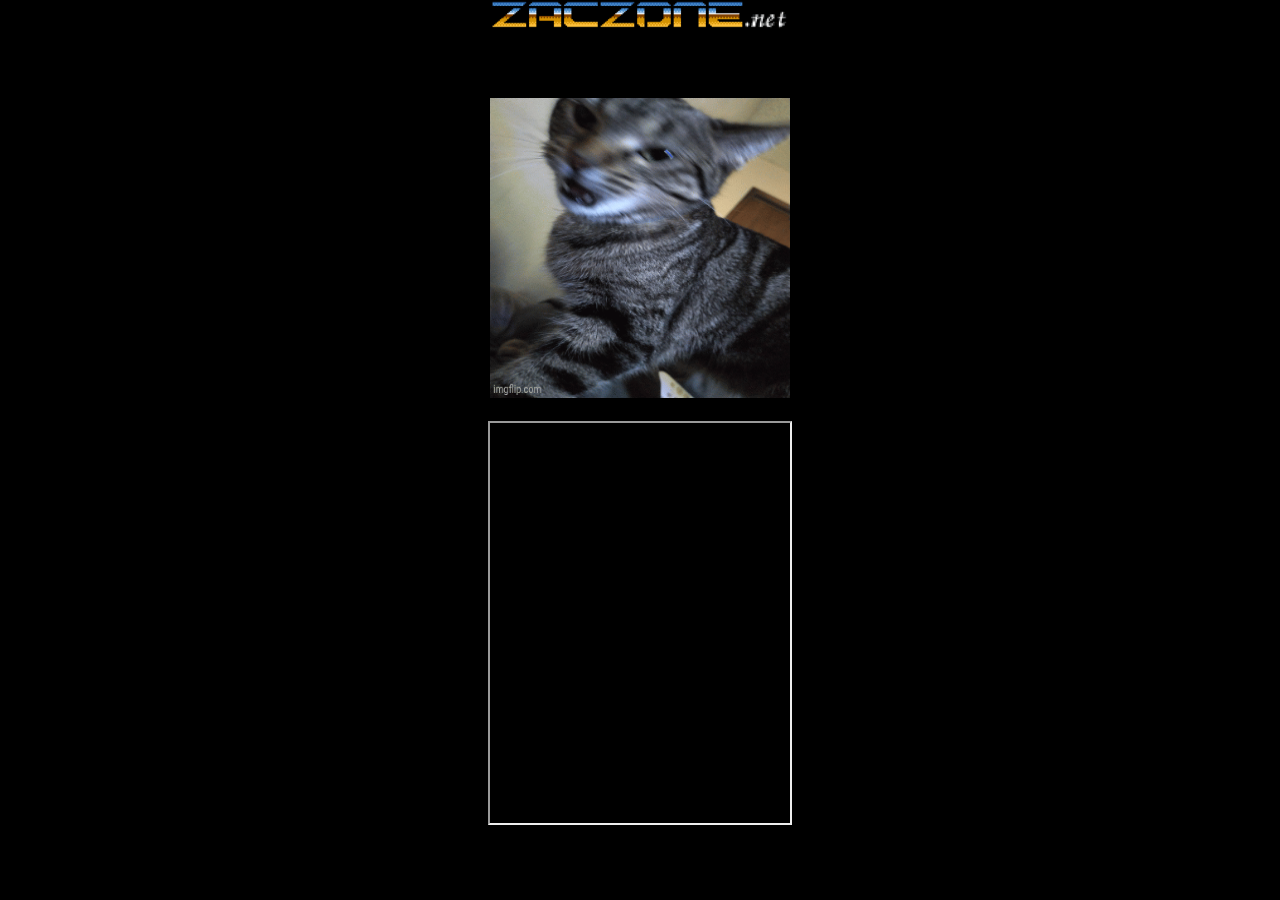
==== index.html @ 198450ae "Update index.html" ====
<!doctype html <html>
<head>
    <link rel="stylesheet" href="style.css" />
</head>

<body>
       <style>
        body {
            background-color: black;
        }

{width:1500px;}
    </style>

</body>
<h1>
    <center>
         <img
        src="zaczone-banner-final.jpg"
        height="30"
        width="300"/>
    </center>
</h1>
<h2>
    <center>
        Is under construction...
    </center>
</h2>
<h3>
    <center> 
        <img
        src="ai3kdd-1.gif"
        height="300"
        width="300"/>
    </center>
</h3>
<h4>
    <center>
        
    </center>
</h4>
<h5>
    <center> 
        <iframe
        src="https://zaczone.atabook.org/"
        height="400"
        width="300"/>
    </center>
</h5>
---- style.css ----
body {
    margin: 0px;
}
#container {
    width: 968px;
    margin: 0px auto;
}
#heaader {
    width: 964px;
    height: 90px;
    background: black;
    order: solid 2px black;
    color: black;
}
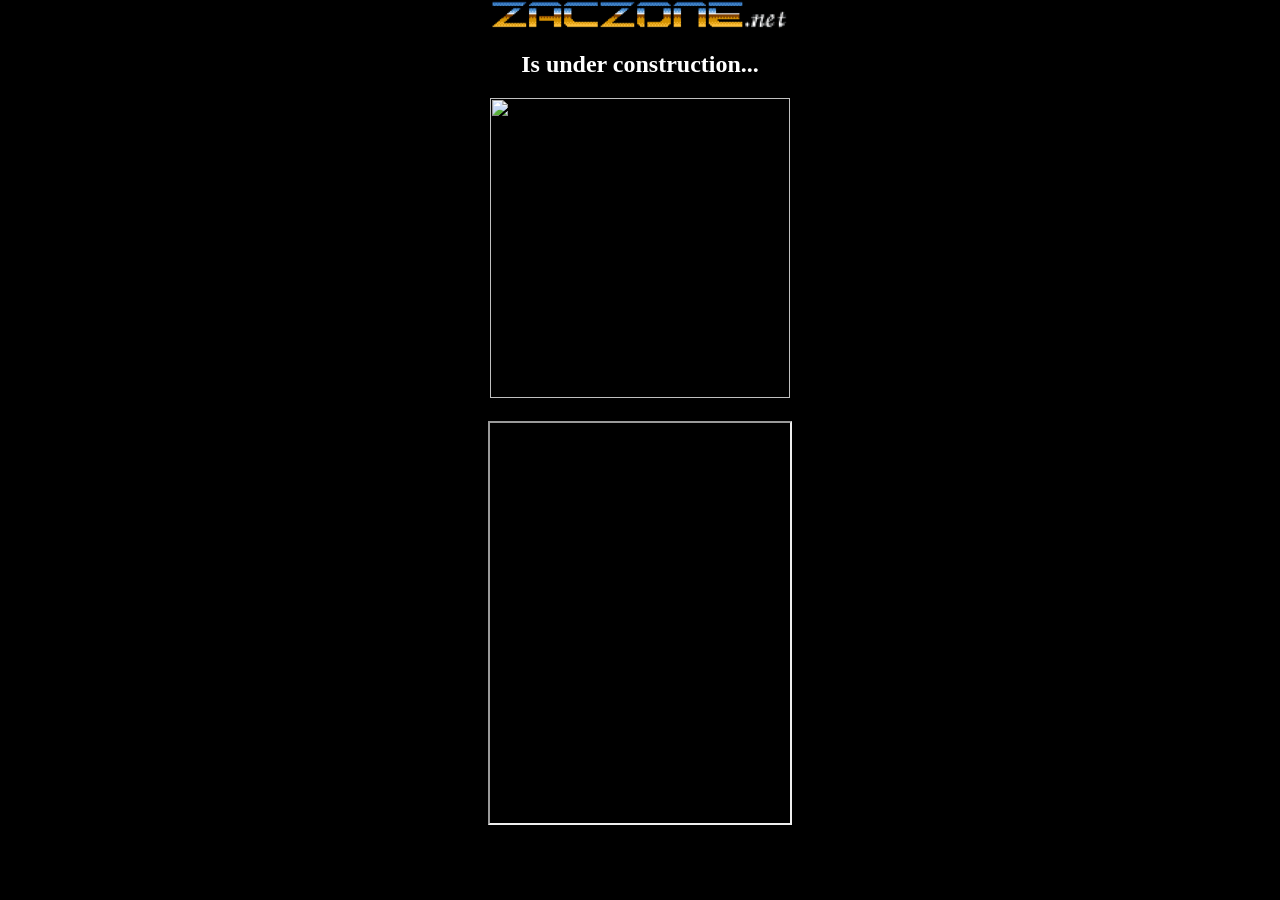
==== commit 8617ee87: "Update index.html" ====
--- a/index.html
+++ b/index.html
@@ -21,15 +21,15 @@
         width="300"/>
     </center>
 </h1>
-<h2>
+<h2 style="color:white;">
     <center>
-        Is under construction...
+       Is under construction...
     </center>
 </h2>
 <h3>
     <center> 
         <img
-        src="ai3kdd-1.gif"
+        src="ai3kdd-1-dithered.gif"
         height="300"
         width="300"/>
     </center>
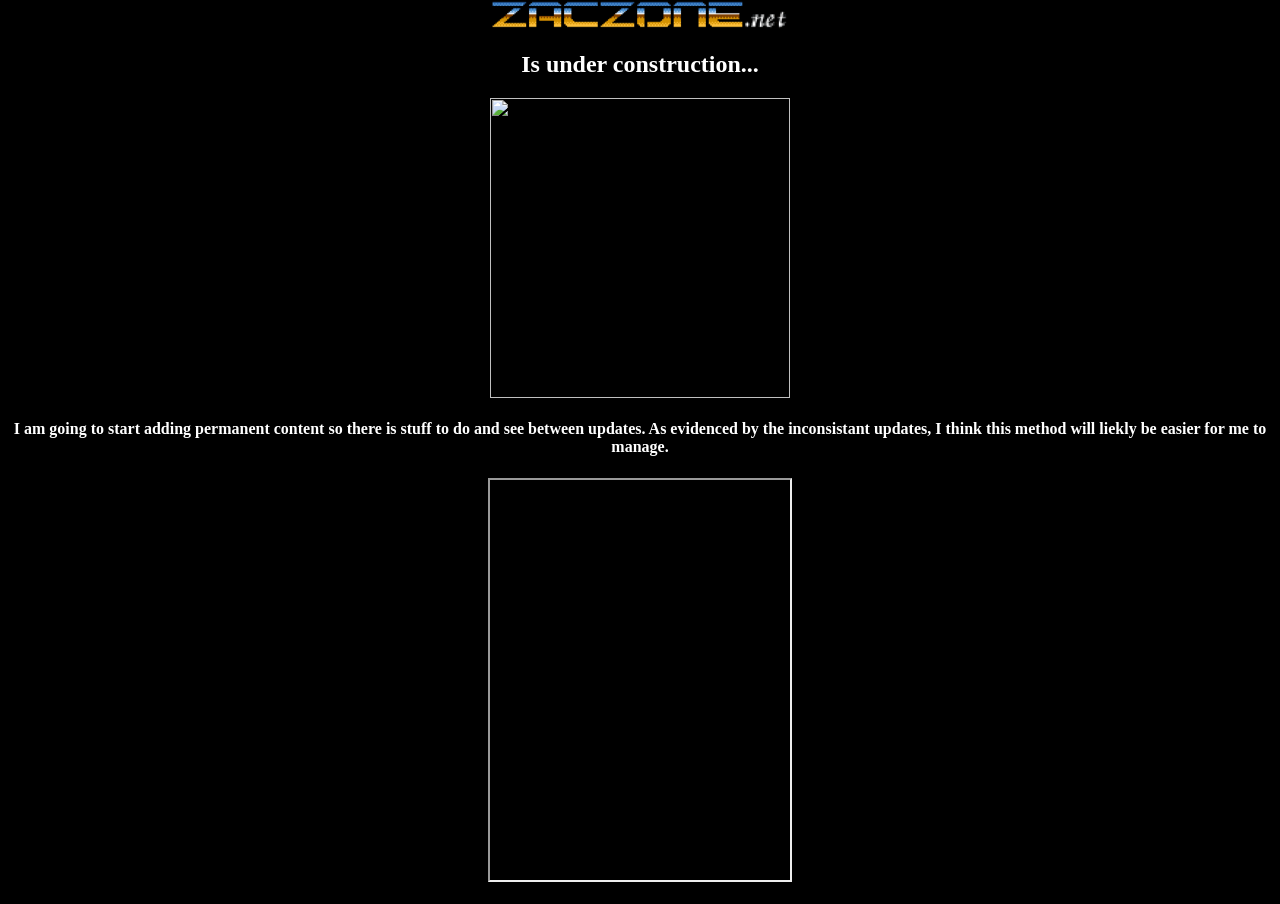
==== commit ac91cbe2: "Update index.html" ====
--- a/index.html
+++ b/index.html
@@ -34,9 +34,9 @@
         width="300"/>
     </center>
 </h3>
-<h4>
+<h4 style="color:white;">
     <center>
-        
+        I am going to start adding permanent content so there is stuff to do and see between updates. As evidenced by the inconsistant updates, I think this method will liekly be easier for me to manage.
     </center>
 </h4>
 <h5>
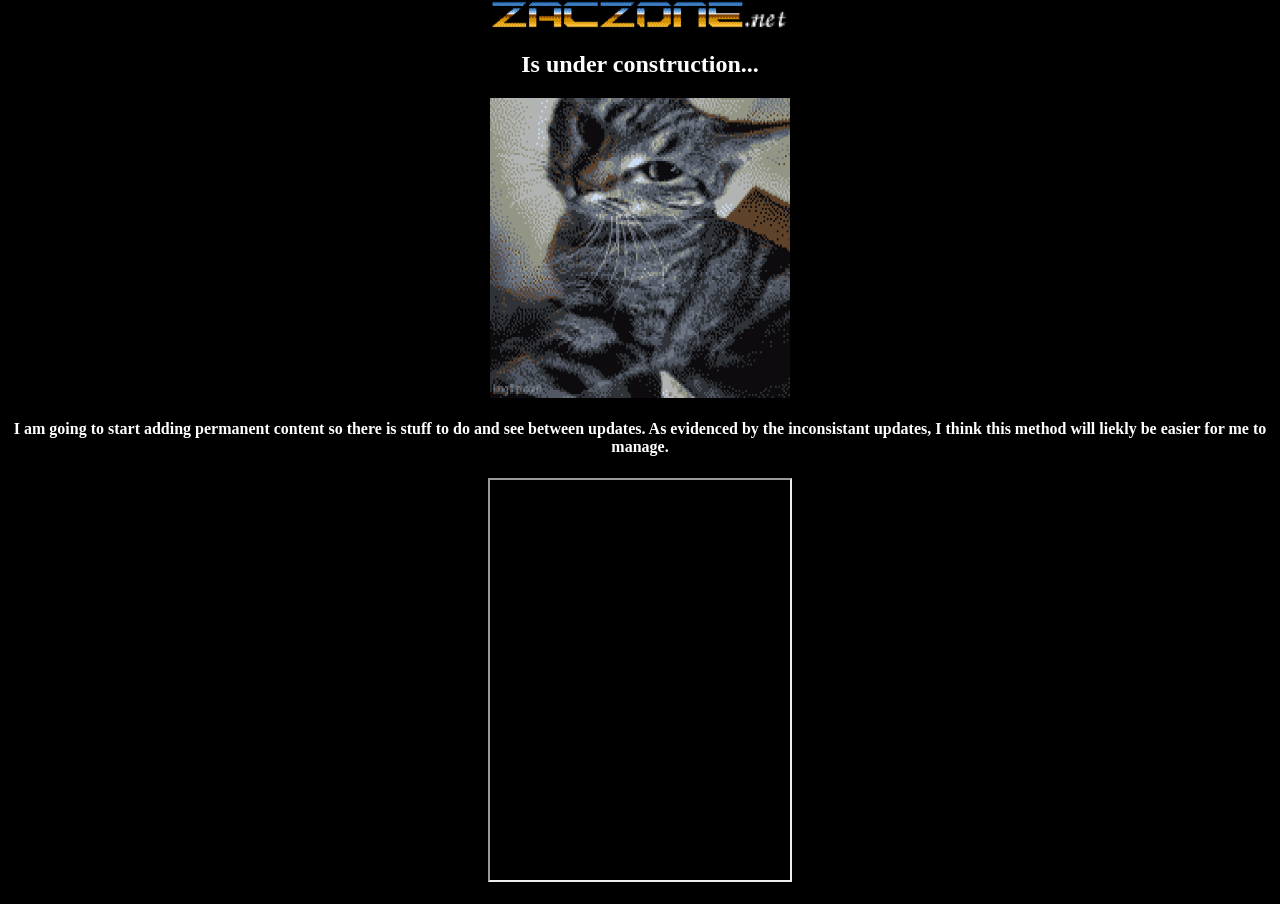
==== commit 58ea63ae: "Update index.html" ====
--- a/index.html
+++ b/index.html
@@ -36,7 +36,8 @@
 </h3>
 <h4 style="color:white;">
     <center>
-        I am going to start adding permanent content so there is stuff to do and see between updates. As evidenced by the inconsistant updates, I think this method will liekly be easier for me to manage.
+        I am going to start adding permanent content so there is stuff to do and see between updates. 
+        As evidenced by the inconsistant updates, I think this method will liekly be easier for me to manage.
     </center>
 </h4>
 <h5>
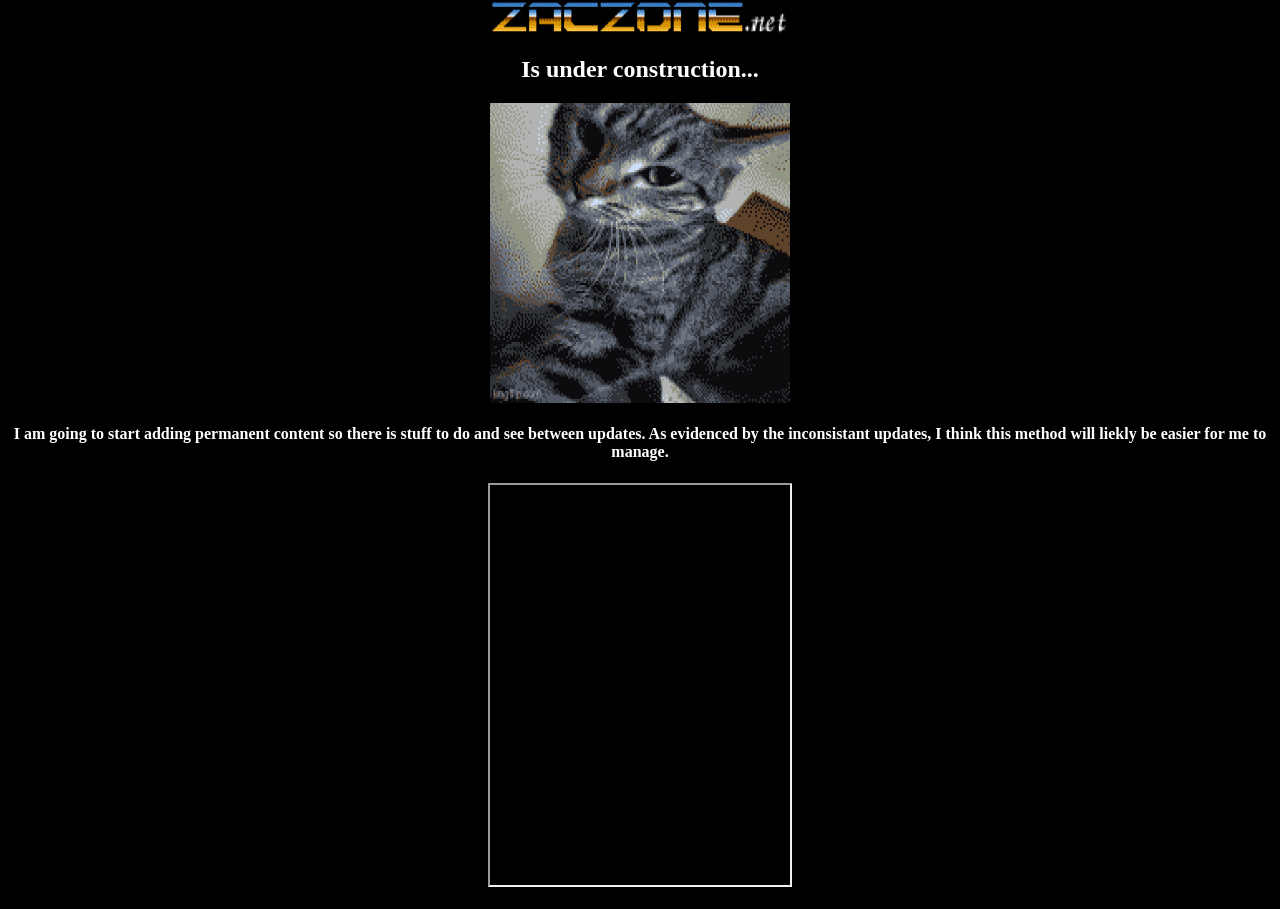
==== commit 2ea28804: "Update index.html" ====
--- a/index.html
+++ b/index.html
@@ -17,7 +17,7 @@
     <center>
          <img
         src="zaczone-banner-final.jpg"
-        height="30"
+        height="35"
         width="300"/>
     </center>
 </h1>
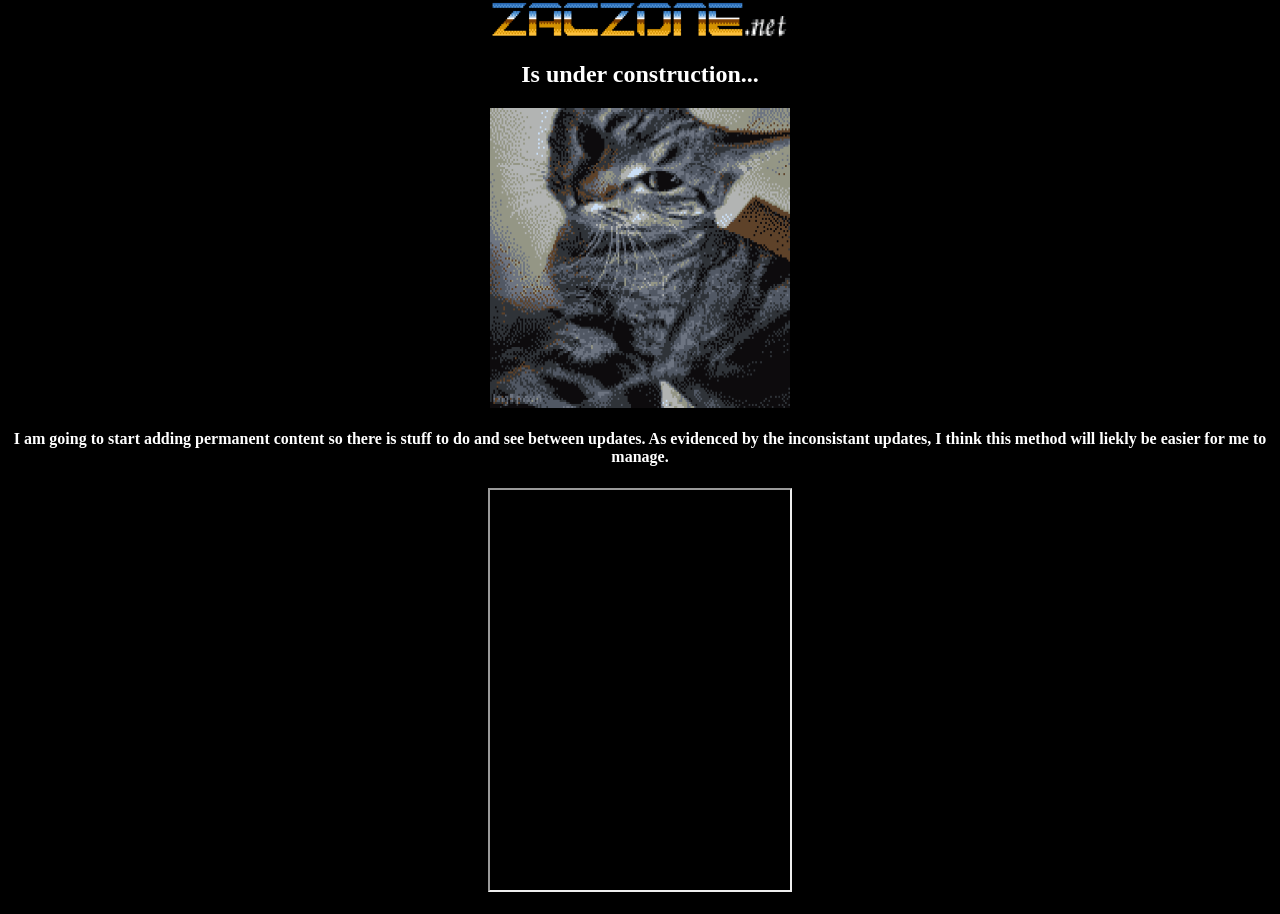
==== commit fdc63a05: "Update index.html" ====
--- a/index.html
+++ b/index.html
@@ -17,7 +17,7 @@
     <center>
          <img
         src="zaczone-banner-final.jpg"
-        height="35"
+        height="40"
         width="300"/>
     </center>
 </h1>
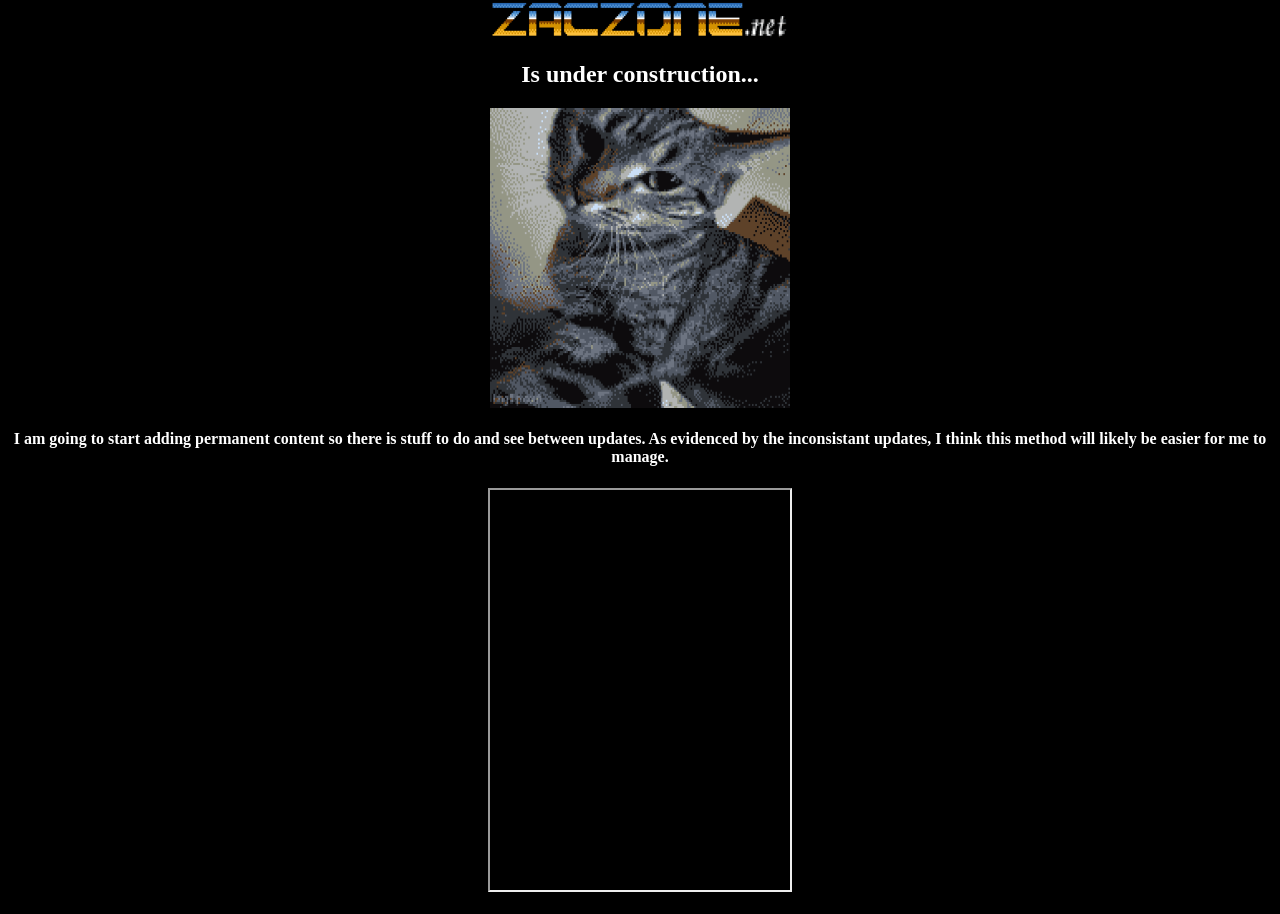
==== commit b30a1fb1: "Update index.html" ====
--- a/index.html
+++ b/index.html
@@ -36,8 +36,7 @@
 </h3>
 <h4 style="color:white;">
     <center>
-        I am going to start adding permanent content so there is stuff to do and see between updates. 
-        As evidenced by the inconsistant updates, I think this method will liekly be easier for me to manage.
+        I am going to start adding permanent content so there is stuff to do and see between updates. As evidenced by the inconsistant updates, I think this method will likely be easier for me to manage.
     </center>
 </h4>
 <h5>
